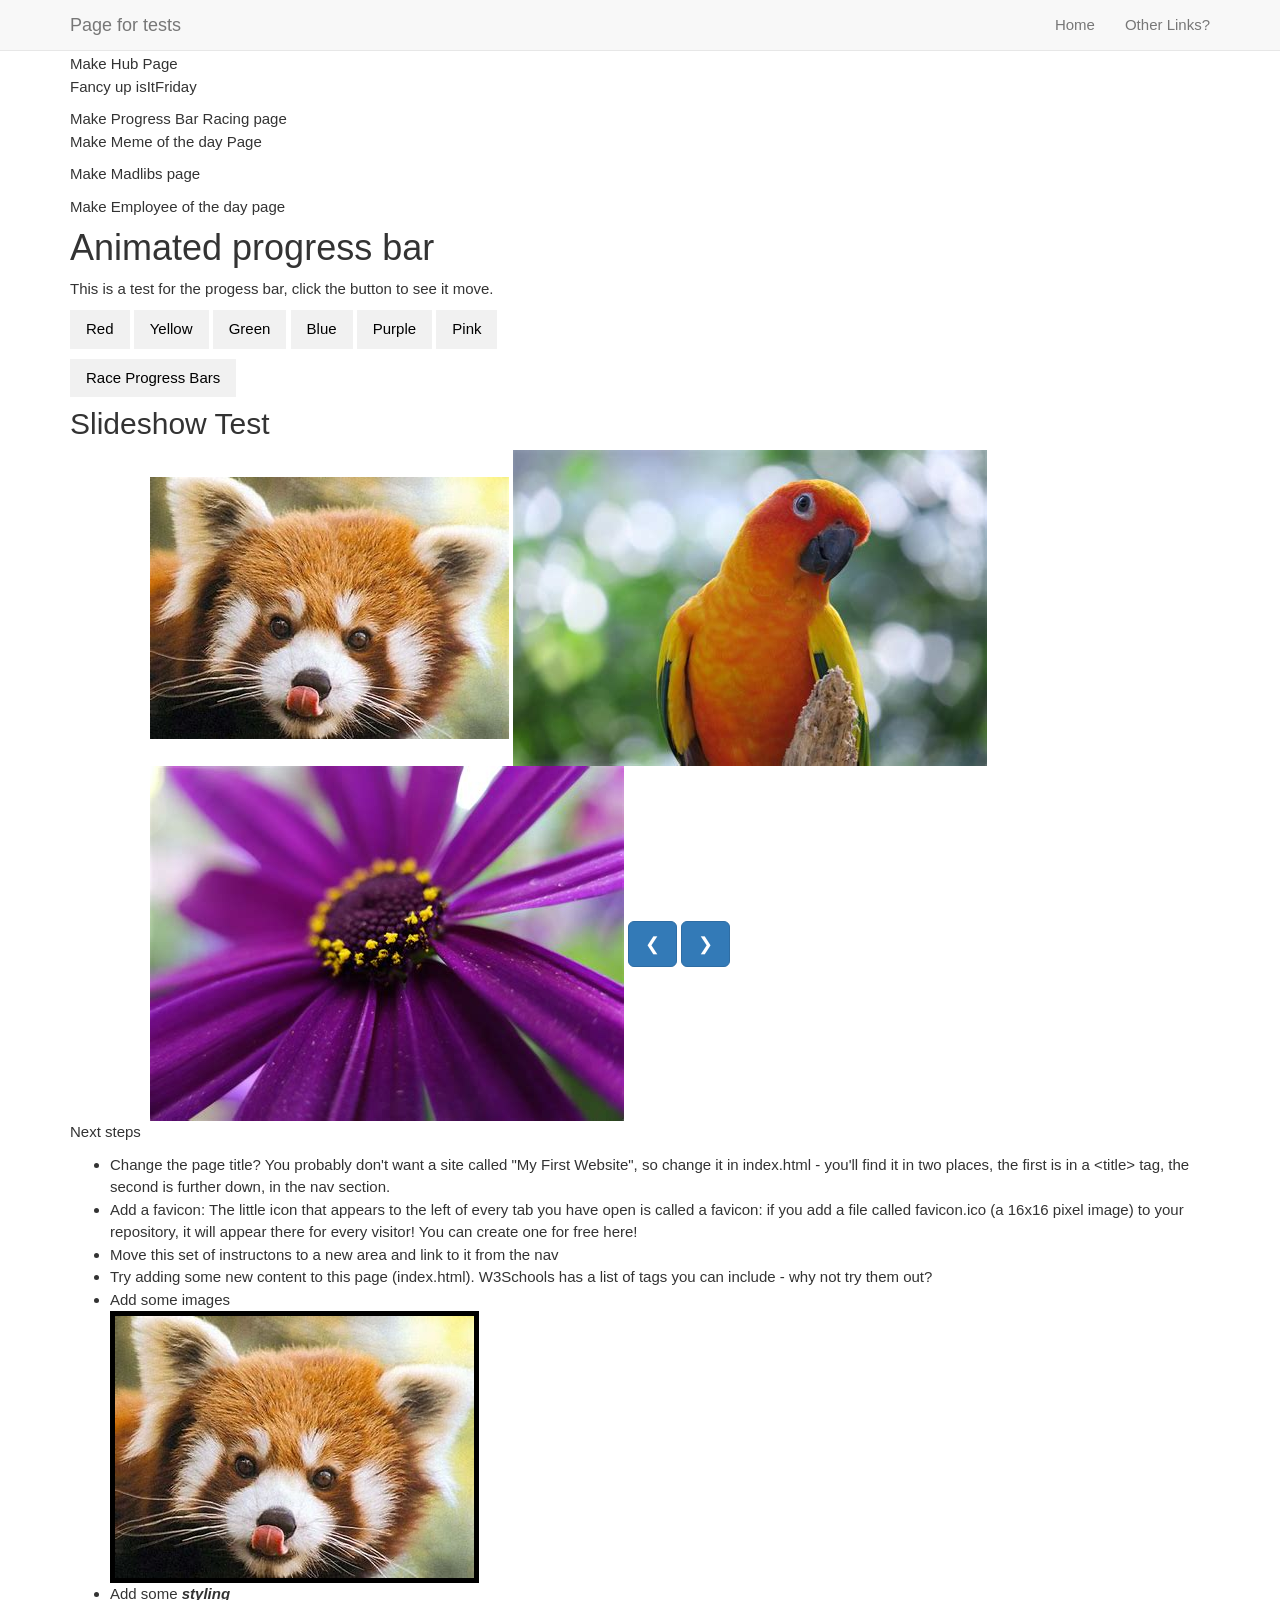
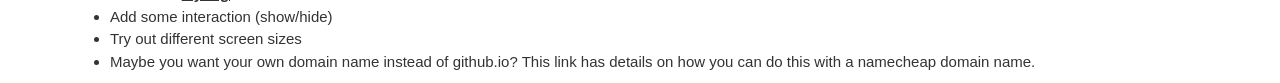
==== webpages/index.html @ 3375137e "Moved all HTML files into a folder, deleted empty txt file." ====
<!DOCTYPE html>
<html>
<head>
  <title>cahi2's Test Page</title>
  <!-- Latest compiled and minified CSS -->
  <link rel="stylesheet" href="https://maxcdn.bootstrapcdn.com/bootstrap/3.3.7/css/bootstrap.min.css" integrity="sha384-BVYiiSIFeK1dGmJRAkycuHAHRg32OmUcww7on3RYdg4Va+PmSTsz/K68vbdEjh4u" crossorigin="anonymous">
  <link rel="stylesheet" href="https://www.w3schools.com/w3css/4/w3.css">

  <!-- Optional theme -->
  <!-- <link rel="stylesheet" href="https://maxcdn.bootstrapcdn.com/bootstrap/3.3.7/css/bootstrap-theme.min.css" integrity="sha384-rHyoN1iRsVXV4nD0JutlnGaslCJuC7uwjduW9SVrLvRYooPp2bWYgmgJQIXwl/Sp" crossorigin="anonymous"> -->
  <link rel="stylesheet" href="css/website.css">
  <script src="https://code.jquery.com/jquery-3.2.1.slim.min.js" integrity="sha384-KJ3o2DKtIkvYIK3UENzmM7KCkRr/rE9/Qpg6aAZGJwFDMVNA/GpGFF93hXpG5KkN" crossorigin="anonymous"></script>
  <!-- Latest compiled and minified JavaScript -->
  <script src="https://maxcdn.bootstrapcdn.com/bootstrap/3.3.7/js/bootstrap.min.js" integrity="sha384-Tc5IQib027qvyjSMfHjOMaLkfuWVxZxUPnCJA7l2mCWNIpG9mGCD8wGNIcPD7Txa" crossorigin="anonymous"></script>
  <script src="js/website.js"></script>

  <!-- Scripts for the progress bar racer -->
  <script src="js/addAndRemoveBars.js"></script>
    <script src="js/progressBarRacers.js"></script>
  <meta name="viewport" content="width=device-width, initial-scale=1.0">
</head>


<body>

  <!-- Code for the nav bar -->
  <nav class="navbar navbar-default navbar-fixed-top">
    <div class="container">
      <div class="navbar-header">
        <button type="button" class="navbar-toggle collapsed" data-toggle="collapse" data-target="#navbar" aria-expanded="false" aria-controls="navbar">
          <span class="sr-only">Toggle navigation</span>
          <span class="icon-bar"></span>
          <span class="icon-bar"></span>
          <span class="icon-bar"></span>
        </button>
        <a class="navbar-brand" href="">Page for tests</a>
      </div>
      <div id="navbar" class="navbar-collapse collapse">
        <ul class="nav navbar-nav navbar-right">
          <li><a href="index.html">Home</a></li>
          <li><a href="codeweek.html">Other Links?</a></li>
        </ul>
      </div>
    </div>
  </nav>

  <!-- Page content starts here -->

  <div class="container">

    <h2> To Do List </h2>
     <pDone>Make Hub Page</pDone>
     <p>Fancy up isItFriday </p>
     <pDone>Make Progress Bar Racing page </pDone>
     <p>Make Meme of the day Page </p>
     <p>Make Madlibs page</p>
     <p>Make Employee of the day page</p>



    <!-- Test for the animated progress bar -->

    <h1>Animated progress bar</h1>
    <p> This is a test for the progess bar, click the button to see it move.</p>
    <button class="w3-button w3-light-grey" onclick="addRed()">Red</button>
    <button class="w3-button w3-light-grey" onclick="addYellow()">Yellow</button>
    <button class="w3-button w3-light-grey" onclick="addGreen()">Green</button>
      <button class="w3-button w3-light-grey" onclick="addBlue()">Blue</button>
    <button class="w3-button w3-light-grey" onclick="addPurple()">Purple</button>
    <button class="w3-button w3-light-grey" onclick="addPink()">Pink</button>
    <p> </p>
    <div class="w3-light-grey">
      <div id="racer0" class="w3-container w3-red" style="height:24px;width:1%; display: none;"></div>
      <div id="racer1" class="w3-container w3-yellow" style="height:24px;width:1%; display: none;"></div>
      <div id="racer2" class="w3-container w3-green" style="height:24px;width:1%; display: none;"></div>
      <div id="racer3" class="w3-container w3-blue" style="height:24px;width:1%; display: none;"></div>
      <div id="racer4" class="w3-container w3-purple" style="height:24px;width:1%; display: none;"></div>
      <div id="racer5" class="w3-container w3-pink" style="height:24px;width:1%; display: none;"></div>

    </div>
    <p> <p>
    <button class="w3-button w3-light-grey" onclick="move()">Race Progress Bars</button>


    <!-- Images for slideshow -->
    <h2>Slideshow Test </h2>
    <div class =" w3-content w3-display-container">
      <img class ="slideshow" src = "/images/test.jpg">
      <img class ="slideshow" src = "/images/test2.jpg">
      <img class ="slideshow" src = "/images/test3.jpg">

      <!-- Buttons for slideshow -->
      <button class="btn btn-primary btn-lg" onClick="plusDivs(-1)">&#10094;</button>
      <button class="btn btn-primary btn-lg" onClick="plusDivs(1)">&#10095;</button>
    </div>



    <!-- Random junk -->
    <p>Next steps</p>
    <ul>
      <li>Change the page title? You probably don't want a site called "My First Website", so change it in index.html - you'll find it in two places, the first is in a &lt;title&gt; tag, the second is further down, in the nav section.</li>
      <li>Add a favicon: The little icon that appears to the left of every tab you have open is called a favicon: if you add a file called favicon.ico (a 16x16 pixel image) to your repository, it will appear there for every visitor! You can create one for free <a href="http://onlinefavicon.com/">here!</a></li>
      <li>Move this set of instructons to a new area and link to it from the nav</li>
      <li>Try adding some new content to this page (index.html). <a href="https://www.w3schools.com/tags/">W3Schools</a> has a list of tags you can include - why not try them out?</li>
      <li>Add some images</li>
      <img src = "/images/test.jpg" style = "border:5px solid black">
      <li>Add some <i><u><b>styling</b></u></i></li>
      <li>Add some interaction (show/hide)</li>
      <li>Try out different screen sizes</li>
      <li>Maybe you want your own domain name instead of github.io? <a href="https://www.namecheap.com/support/knowledgebase/article.aspx/9645/2208/how-do-i-link-my-domain-to-github-pages">This link</a> has details on how you can do this with a namecheap domain name.</li>
    </ul>
  </div>
</body>
</html>
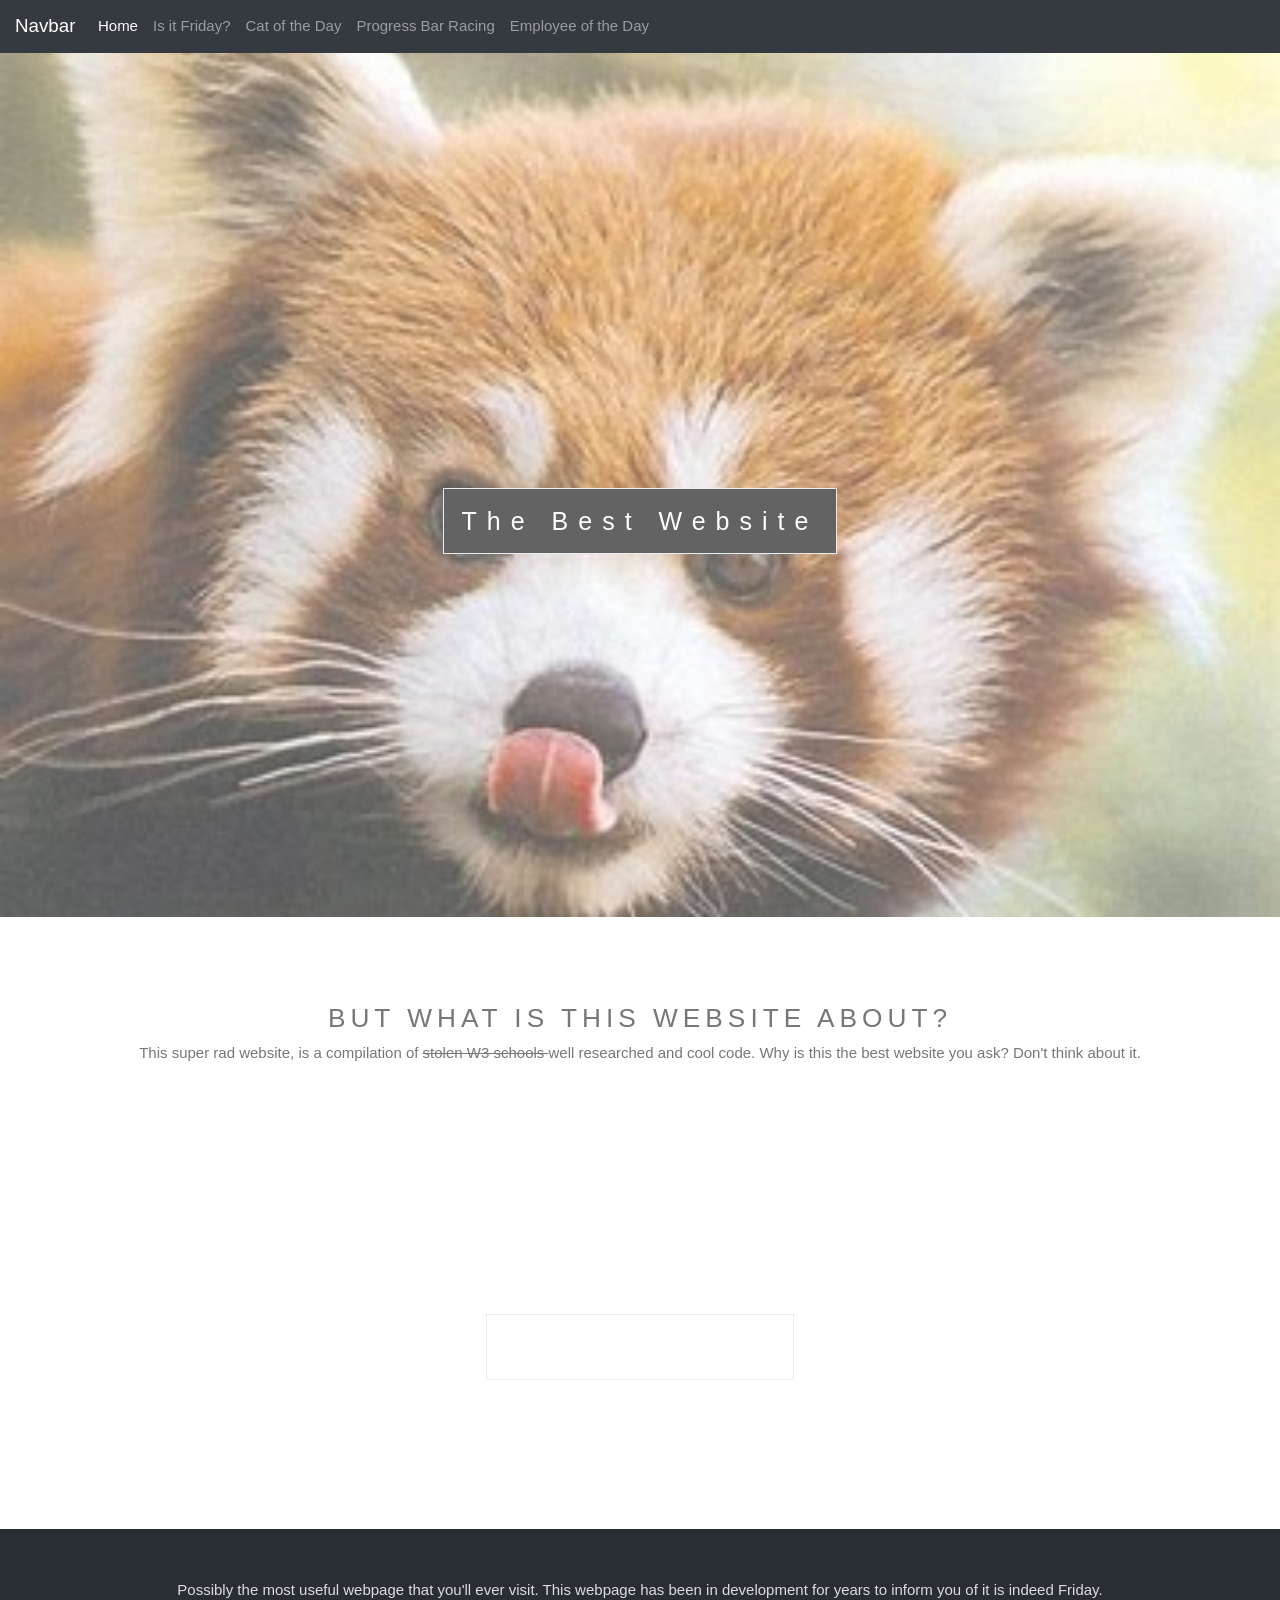
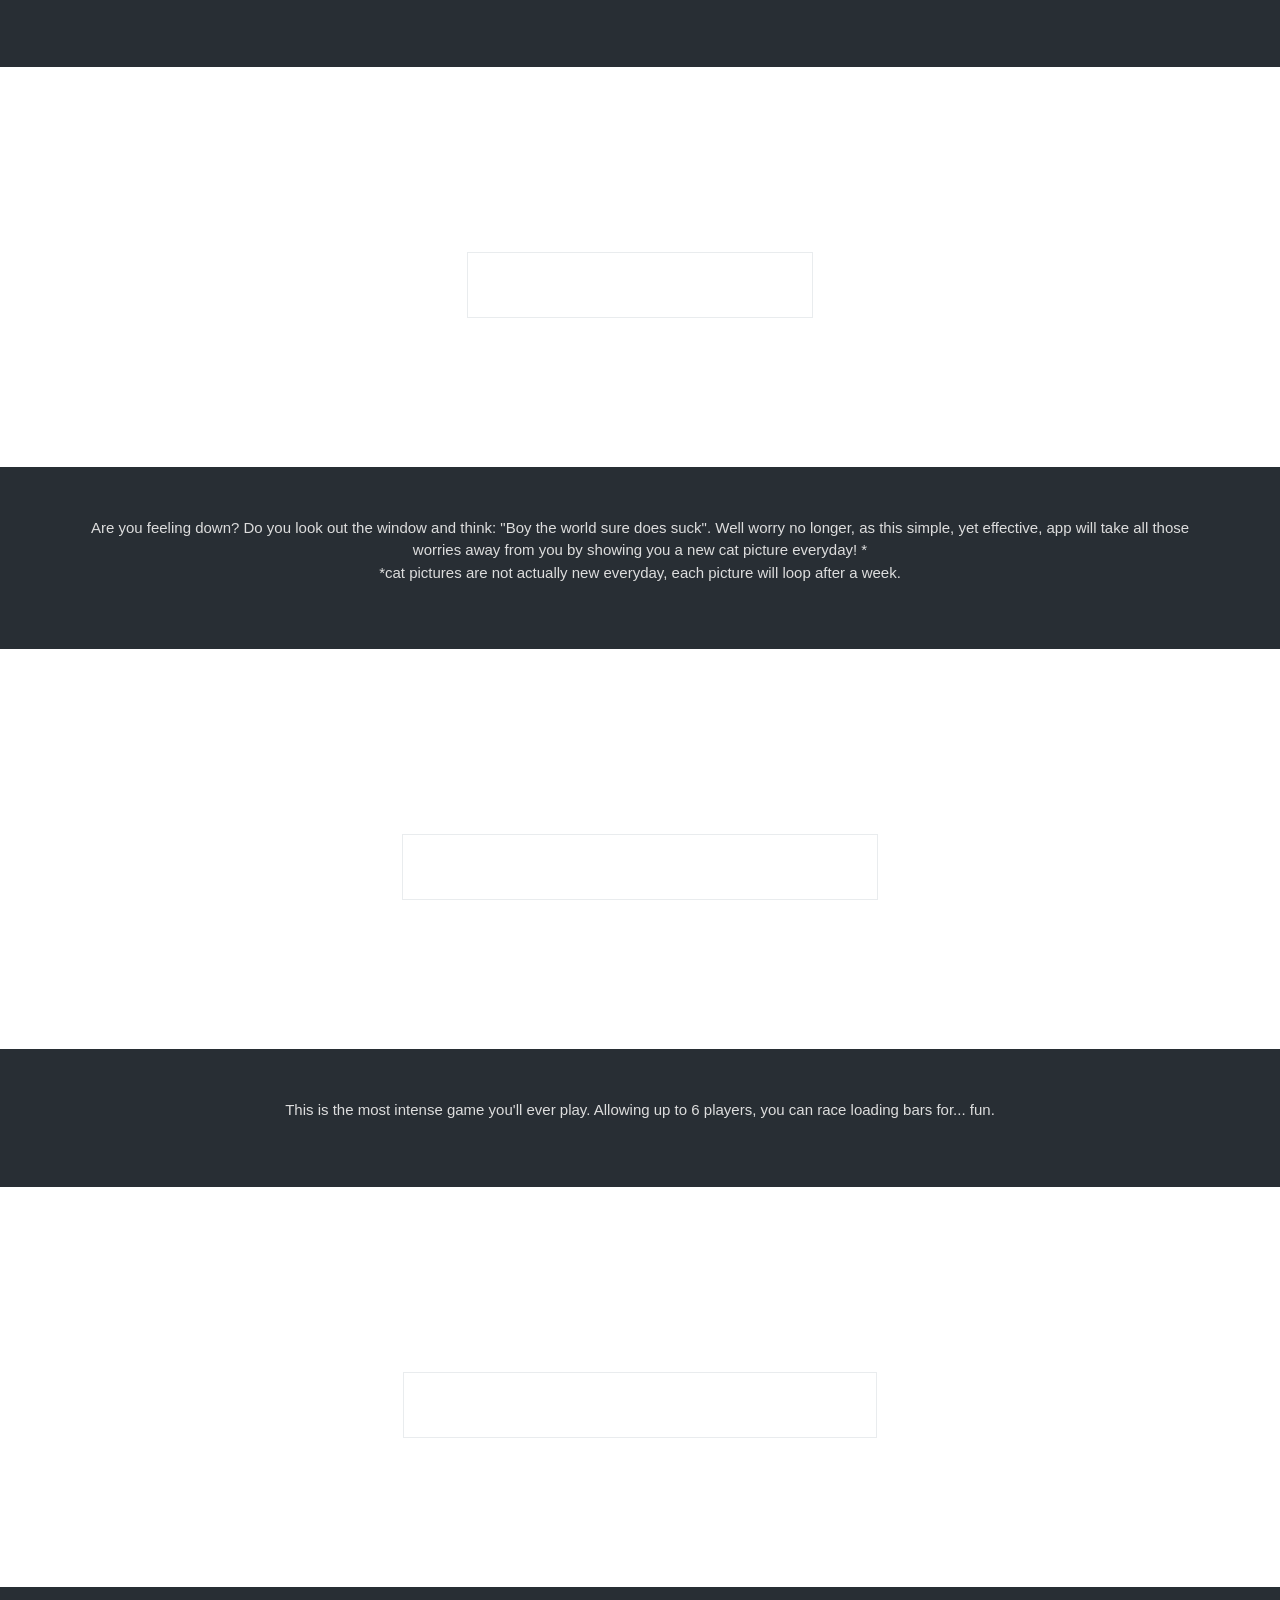
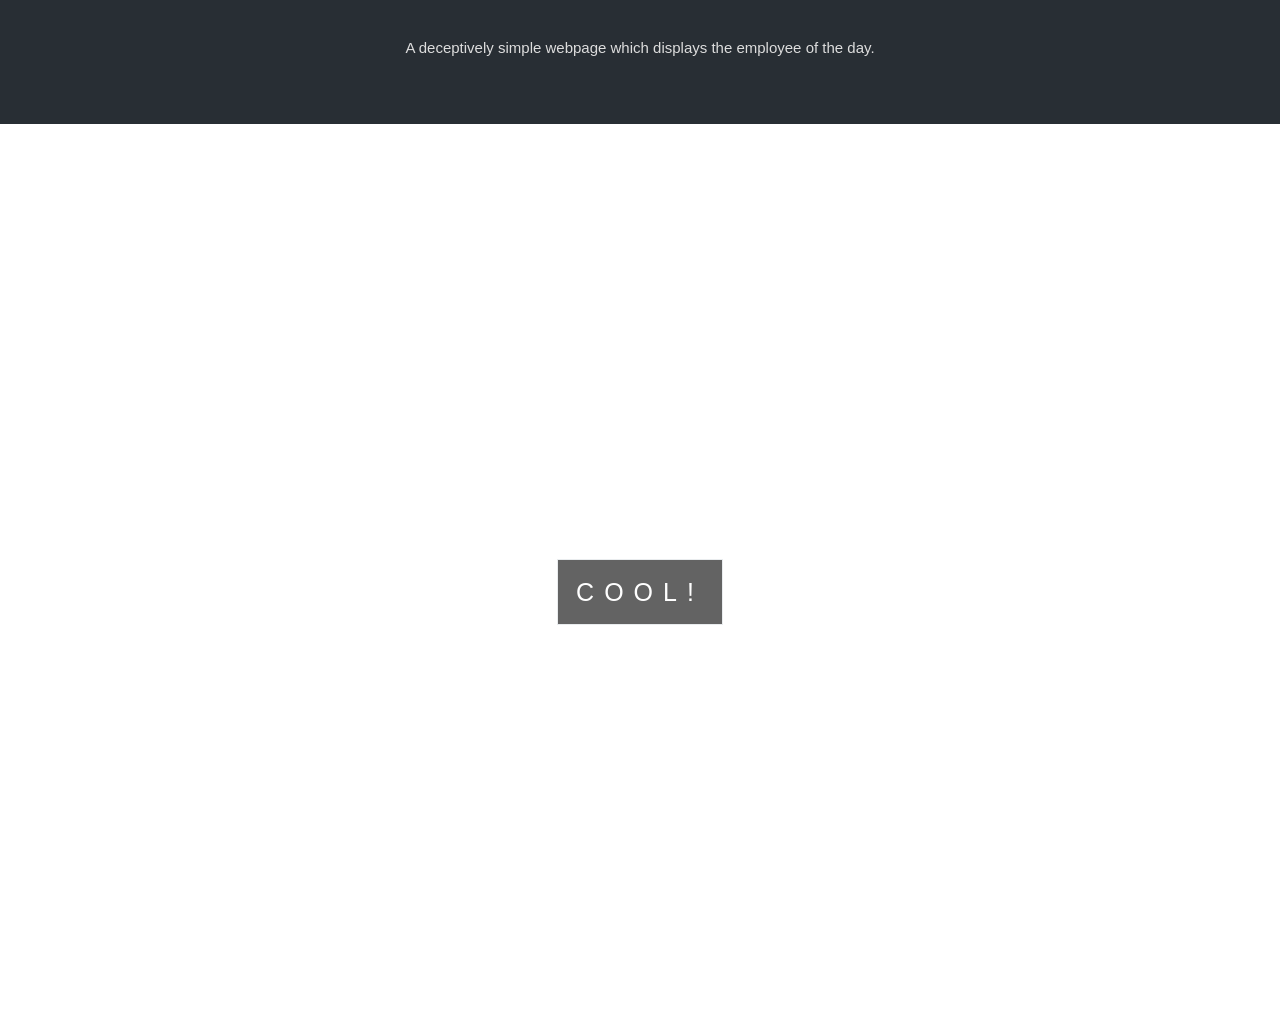
==== commit 13072063: "Moved index to testpage.html and copied main.html to index.html" ====
--- a/webpages/index.html
+++ b/webpages/index.html
@@ -1,115 +1,138 @@
 <!DOCTYPE html>
 <html>
 <head>
-  <title>cahi2's Test Page</title>
-  <!-- Latest compiled and minified CSS -->
-  <link rel="stylesheet" href="https://maxcdn.bootstrapcdn.com/bootstrap/3.3.7/css/bootstrap.min.css" integrity="sha384-BVYiiSIFeK1dGmJRAkycuHAHRg32OmUcww7on3RYdg4Va+PmSTsz/K68vbdEjh4u" crossorigin="anonymous">
+  <title>Code Week Site</title>
+  <meta name="viewport" content="width=device-width, initial-scale=1">
+
+  <!-- SCRIPTS -->
+  <script src="/js/expandingGrid.js"></script>
+
+  <!-- STYLESHEETS -->
+  <link rel="stylesheet" href="/css/main.css">
   <link rel="stylesheet" href="https://www.w3schools.com/w3css/4/w3.css">
+  <link rel="stylesheet" href="https://stackpath.bootstrapcdn.com/bootstrap/4.1.3/css/bootstrap.min.css" integrity="sha384-MCw98/SFnGE8fJT3GXwEOngsV7Zt27NXFoaoApmYm81iuXoPkFOJwJ8ERdknLPMO" crossorigin="anonymous">
 
-  <!-- Optional theme -->
-  <!-- <link rel="stylesheet" href="https://maxcdn.bootstrapcdn.com/bootstrap/3.3.7/css/bootstrap-theme.min.css" integrity="sha384-rHyoN1iRsVXV4nD0JutlnGaslCJuC7uwjduW9SVrLvRYooPp2bWYgmgJQIXwl/Sp" crossorigin="anonymous"> -->
-  <link rel="stylesheet" href="css/website.css">
-  <script src="https://code.jquery.com/jquery-3.2.1.slim.min.js" integrity="sha384-KJ3o2DKtIkvYIK3UENzmM7KCkRr/rE9/Qpg6aAZGJwFDMVNA/GpGFF93hXpG5KkN" crossorigin="anonymous"></script>
-  <!-- Latest compiled and minified JavaScript -->
-  <script src="https://maxcdn.bootstrapcdn.com/bootstrap/3.3.7/js/bootstrap.min.js" integrity="sha384-Tc5IQib027qvyjSMfHjOMaLkfuWVxZxUPnCJA7l2mCWNIpG9mGCD8wGNIcPD7Txa" crossorigin="anonymous"></script>
-  <script src="js/website.js"></script>
+  <style>
+  .parallax {
+      /* The image used */
+      background-image: url("/images/test.jpg");
 
-  <!-- Scripts for the progress bar racer -->
-  <script src="js/addAndRemoveBars.js"></script>
-    <script src="js/progressBarRacers.js"></script>
-  <meta name="viewport" content="width=device-width, initial-scale=1.0">
+      /* Set a specific height */
+      min-height: 500px;
+
+      /* Create the parallax scrolling effect */
+      background-attachment: fixed;
+      background-position: center;
+      background-repeat: no-repeat;
+      background-size: cover;
+  }
+  </style>
 </head>
-
-
 <body>
 
-  <!-- Code for the nav bar -->
-  <nav class="navbar navbar-default navbar-fixed-top">
-    <div class="container">
-      <div class="navbar-header">
-        <button type="button" class="navbar-toggle collapsed" data-toggle="collapse" data-target="#navbar" aria-expanded="false" aria-controls="navbar">
-          <span class="sr-only">Toggle navigation</span>
-          <span class="icon-bar"></span>
-          <span class="icon-bar"></span>
-          <span class="icon-bar"></span>
-        </button>
-        <a class="navbar-brand" href="">Page for tests</a>
-      </div>
-      <div id="navbar" class="navbar-collapse collapse">
-        <ul class="nav navbar-nav navbar-right">
-          <li><a href="index.html">Home</a></li>
-          <li><a href="codeweek.html">Other Links?</a></li>
-        </ul>
-      </div>
-    </div>
-  </nav>
+  <!-- NAVBAR -->
+   <nav class="navbar navbar-expand-lg navbar-dark bg-dark">
+     <a class="navbar-brand" href="#">Navbar</a>
+     <button class="navbar-toggler" type="button" data-toggle="collapse" data-target="#navbarColor02" aria-controls="navbarColor02" aria-expanded="false" aria-label="Toggle navigation">
+       <span class="navbar-toggler-icon"></span>
+     </button>
 
-  <!-- Page content starts here -->
+     <div class="collapse navbar-collapse" id="navbarColor02">
+       <ul class="navbar-nav mr-auto">
+         <li class="nav-item active">
+           <a class="nav-link" href="main">Home <span class="sr-only">(current)</span></a>
+         </li>
+         <li class="nav-item">
+           <a class="nav-link" href="isItFriday.html">Is it Friday?</a>
+         </li>
+         <li class="nav-item">
+           <a class="nav-link" href="catPicOfTheDay.html">Cat of the Day</a>
+         </li>
+         <li class="nav-item">
+           <a class="nav-link" href="progressbarracing.html">Progress Bar Racing</a>
+         </li>
+         <li class="nav-item">
+           <a class="nav-link" href="#.html">Employee of the Day</a>
+         </li>
+       </form>
+     </div>
+   </nav>
 
-  <div class="container">
+   <!-- Content starts here-------------------------------------------------------->
 
-    <h2> To Do List </h2>
-     <pDone>Make Hub Page</pDone>
-     <p>Fancy up isItFriday </p>
-     <pDone>Make Progress Bar Racing page </pDone>
-     <p>Make Meme of the day Page </p>
-     <p>Make Madlibs page</p>
-     <p>Make Employee of the day page</p>
+   <div class="bgimg-1">
+     <div class="caption">
+       <span class="border">The Best Website</span>
+     </div>
+   </div>
 
+   <div style="color: #777;background-color:white;text-align:center;padding:50px 80px;text-align: center;">
+     <h3 style="text-align:center;">But what is this website about?</h3>
+     <p> This super rad website, is a compilation of <s> stolen W3 schools </s> well researched and cool code.
+       Why is this the best website you ask? Don't think about it.
+     </p>
+   </div>
 
+<!--IS IT FRIDAY -->
+   <div class="bgimg-2">
+     <div class="caption">
+       <span class="border" style="background-color:transparent;font-size:25px;color: #ffffff ;"><strong>Is it Friday?</strong></span>
+     </div>
+   </div>
 
-    <!-- Test for the animated progress bar -->
+   <div style="position:relative;">
+     <div style="color:#ddd;background-color:#282E34;text-align:center;padding:50px 80px;text-align: center;">
+       <p>Possibly the most useful webpage that you'll ever visit. This webpage has been in development for years to inform you of it is indeed Friday.</p>
+     </div>
+   </div>
 
-    <h1>Animated progress bar</h1>
-    <p> This is a test for the progess bar, click the button to see it move.</p>
-    <button class="w3-button w3-light-grey" onclick="addRed()">Red</button>
-    <button class="w3-button w3-light-grey" onclick="addYellow()">Yellow</button>
-    <button class="w3-button w3-light-grey" onclick="addGreen()">Green</button>
-      <button class="w3-button w3-light-grey" onclick="addBlue()">Blue</button>
-    <button class="w3-button w3-light-grey" onclick="addPurple()">Purple</button>
-    <button class="w3-button w3-light-grey" onclick="addPink()">Pink</button>
-    <p> </p>
-    <div class="w3-light-grey">
-      <div id="racer0" class="w3-container w3-red" style="height:24px;width:1%; display: none;"></div>
-      <div id="racer1" class="w3-container w3-yellow" style="height:24px;width:1%; display: none;"></div>
-      <div id="racer2" class="w3-container w3-green" style="height:24px;width:1%; display: none;"></div>
-      <div id="racer3" class="w3-container w3-blue" style="height:24px;width:1%; display: none;"></div>
-      <div id="racer4" class="w3-container w3-purple" style="height:24px;width:1%; display: none;"></div>
-      <div id="racer5" class="w3-container w3-pink" style="height:24px;width:1%; display: none;"></div>
+<!--CAT OF THE DAY -->
+   <div class="bgimg-3">
+     <div class="caption">
+       <span class="border" style="background-color:transparent;font-size:25px;color: #ffffff ;"><strong>Cat of the Day</strong></span>
+     </div>
+   </div>
 
-    </div>
-    <p> <p>
-    <button class="w3-button w3-light-grey" onclick="move()">Race Progress Bars</button>
+   <div style="position:relative;">
+     <div style="color:#ddd;background-color:#282E34;text-align:center;padding:50px 80px;text-align: center;">
+       <p>Are you feeling down? Do you look out the window and think:
+         "Boy the world sure does suck". Well worry no longer, as this
+         simple, yet effective, app will take all those worries away from you
+         by showing you a new cat picture everyday! * <br>
+         *cat pictures are not actually new everyday, each picture will loop after a week.</p>
+     </div>
+   </div>
 
+<!--PROGRESS BAR RACING -->
+   <div class="bgimg-4">
+     <div class="caption">
+       <span class="border" style="background-color:transparent;font-size:25px;color: #ffffff ;"><strong>Progress Bar Racing</strong></span>
+     </div>
+   </div>
 
-    <!-- Images for slideshow -->
-    <h2>Slideshow Test </h2>
-    <div class =" w3-content w3-display-container">
-      <img class ="slideshow" src = "/images/test.jpg">
-      <img class ="slideshow" src = "/images/test2.jpg">
-      <img class ="slideshow" src = "/images/test3.jpg">
+   <div style="position:relative;">
+     <div style="color:#ddd;background-color:#282E34;text-align:center;padding:50px 80px;text-align: center;">
+       <p>This is the most intense game you'll ever play. Allowing up to 6 players, you can race loading bars for... fun.</p>
+     </div>
+   </div>
 
-      <!-- Buttons for slideshow -->
-      <button class="btn btn-primary btn-lg" onClick="plusDivs(-1)">&#10094;</button>
-      <button class="btn btn-primary btn-lg" onClick="plusDivs(1)">&#10095;</button>
-    </div>
+<!-- EMPLOYEE OF THE DAY -->
+   <div class="bgimg-5">
+     <div class="caption">
+       <span class="border" style="background-color:transparent;font-size:25px;color: #ffffff ;"><strong>Employee of the Day</strong></span>
+     </div>
+   </div>
 
+   <div style="position:relative;">
+     <div style="color:#ddd;background-color:#282E34;text-align:center;padding:50px 80px;text-align: center;">
+       <p>A deceptively simple webpage which displays the employee of the day.</p>
+     </div>
+   </div>
 
-
-    <!-- Random junk -->
-    <p>Next steps</p>
-    <ul>
-      <li>Change the page title? You probably don't want a site called "My First Website", so change it in index.html - you'll find it in two places, the first is in a &lt;title&gt; tag, the second is further down, in the nav section.</li>
-      <li>Add a favicon: The little icon that appears to the left of every tab you have open is called a favicon: if you add a file called favicon.ico (a 16x16 pixel image) to your repository, it will appear there for every visitor! You can create one for free <a href="http://onlinefavicon.com/">here!</a></li>
-      <li>Move this set of instructons to a new area and link to it from the nav</li>
-      <li>Try adding some new content to this page (index.html). <a href="https://www.w3schools.com/tags/">W3Schools</a> has a list of tags you can include - why not try them out?</li>
-      <li>Add some images</li>
-      <img src = "/images/test.jpg" style = "border:5px solid black">
-      <li>Add some <i><u><b>styling</b></u></i></li>
-      <li>Add some interaction (show/hide)</li>
-      <li>Try out different screen sizes</li>
-      <li>Maybe you want your own domain name instead of github.io? <a href="https://www.namecheap.com/support/knowledgebase/article.aspx/9645/2208/how-do-i-link-my-domain-to-github-pages">This link</a> has details on how you can do this with a namecheap domain name.</li>
-    </ul>
-  </div>
-</body>
-</html>
+   <div class="bgimg-1">
+     <div class="caption">
+       <span class="border">COOL!</span>
+     </div>
+   </div>
+        </body>
+        </html>
--- a/css/main.css
+++ b/css/main.css
@@ -0,0 +1,69 @@
+body, html {
+  height: 100%;
+  margin: 0;
+  font: 400 15px/1.8 "Lato", sans-serif;
+  color: #777;
+}
+
+.bgimg-1, .bgimg-2, .bgimg-3, .bgimg-4, .bgimg-5 {
+  position: relative;
+  opacity: 0.65;
+  background-attachment: fixed;
+  background-position: center;
+  background-repeat: no-repeat;
+  background-size: cover;
+
+}
+.bgimg-1 {
+  background-image: url("/images/test.jpg");
+  min-height: 100%;
+}
+
+.bgimg-2 {
+  background-image: url("/images/test2.jpg");
+  min-height: 400px;
+}
+
+.bgimg-3 {
+  background-image: url("/images/test3.jpg");
+  min-height: 400px;
+}
+.bgimg-4 {
+  background-image: url("/images/test4.jpg");
+  min-height: 400px;
+}
+.bgimg-5 {
+  background-image: url("/images/test5.jpg");
+  min-height: 400px;
+}
+
+.caption {
+  position: absolute;
+  left: 0;
+  top: 50%;
+  width: 100%;
+  text-align: center;
+  color: #000;
+}
+
+.caption span.border {
+  background-color: #111;
+  color: #fff;
+  padding: 18px;
+  font-size: 25px;
+  letter-spacing: 10px;
+}
+
+h3 {
+  letter-spacing: 5px;
+  text-transform: uppercase;
+  font: 20px "Lato", sans-serif;
+  color: #111;
+}
+
+/* Turn off parallax scrolling for tablets and phones */
+@media only screen and (max-device-width: 1024px) {
+    .bgimg-1, .bgimg-2, .bgimg-3, .bgimg-4, .bgimg-5 {
+        background-attachment: scroll;
+    }
+}
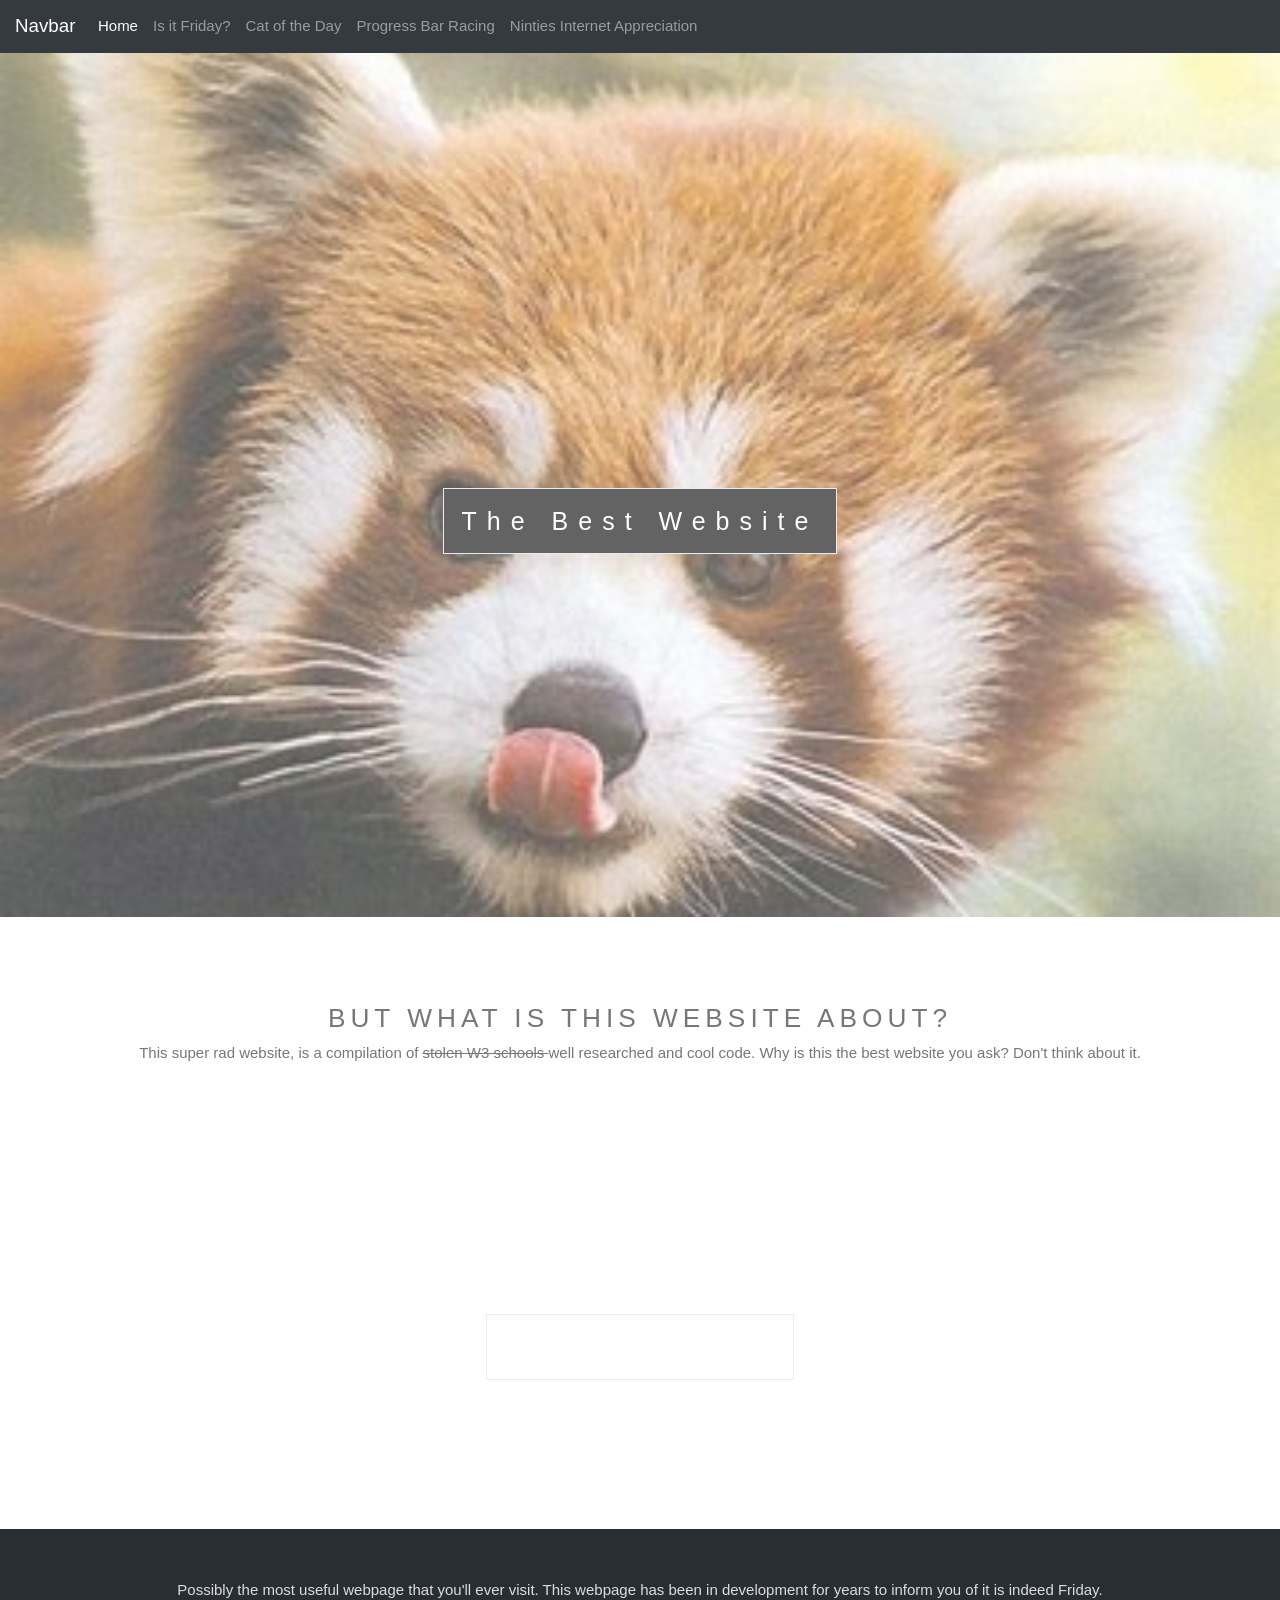
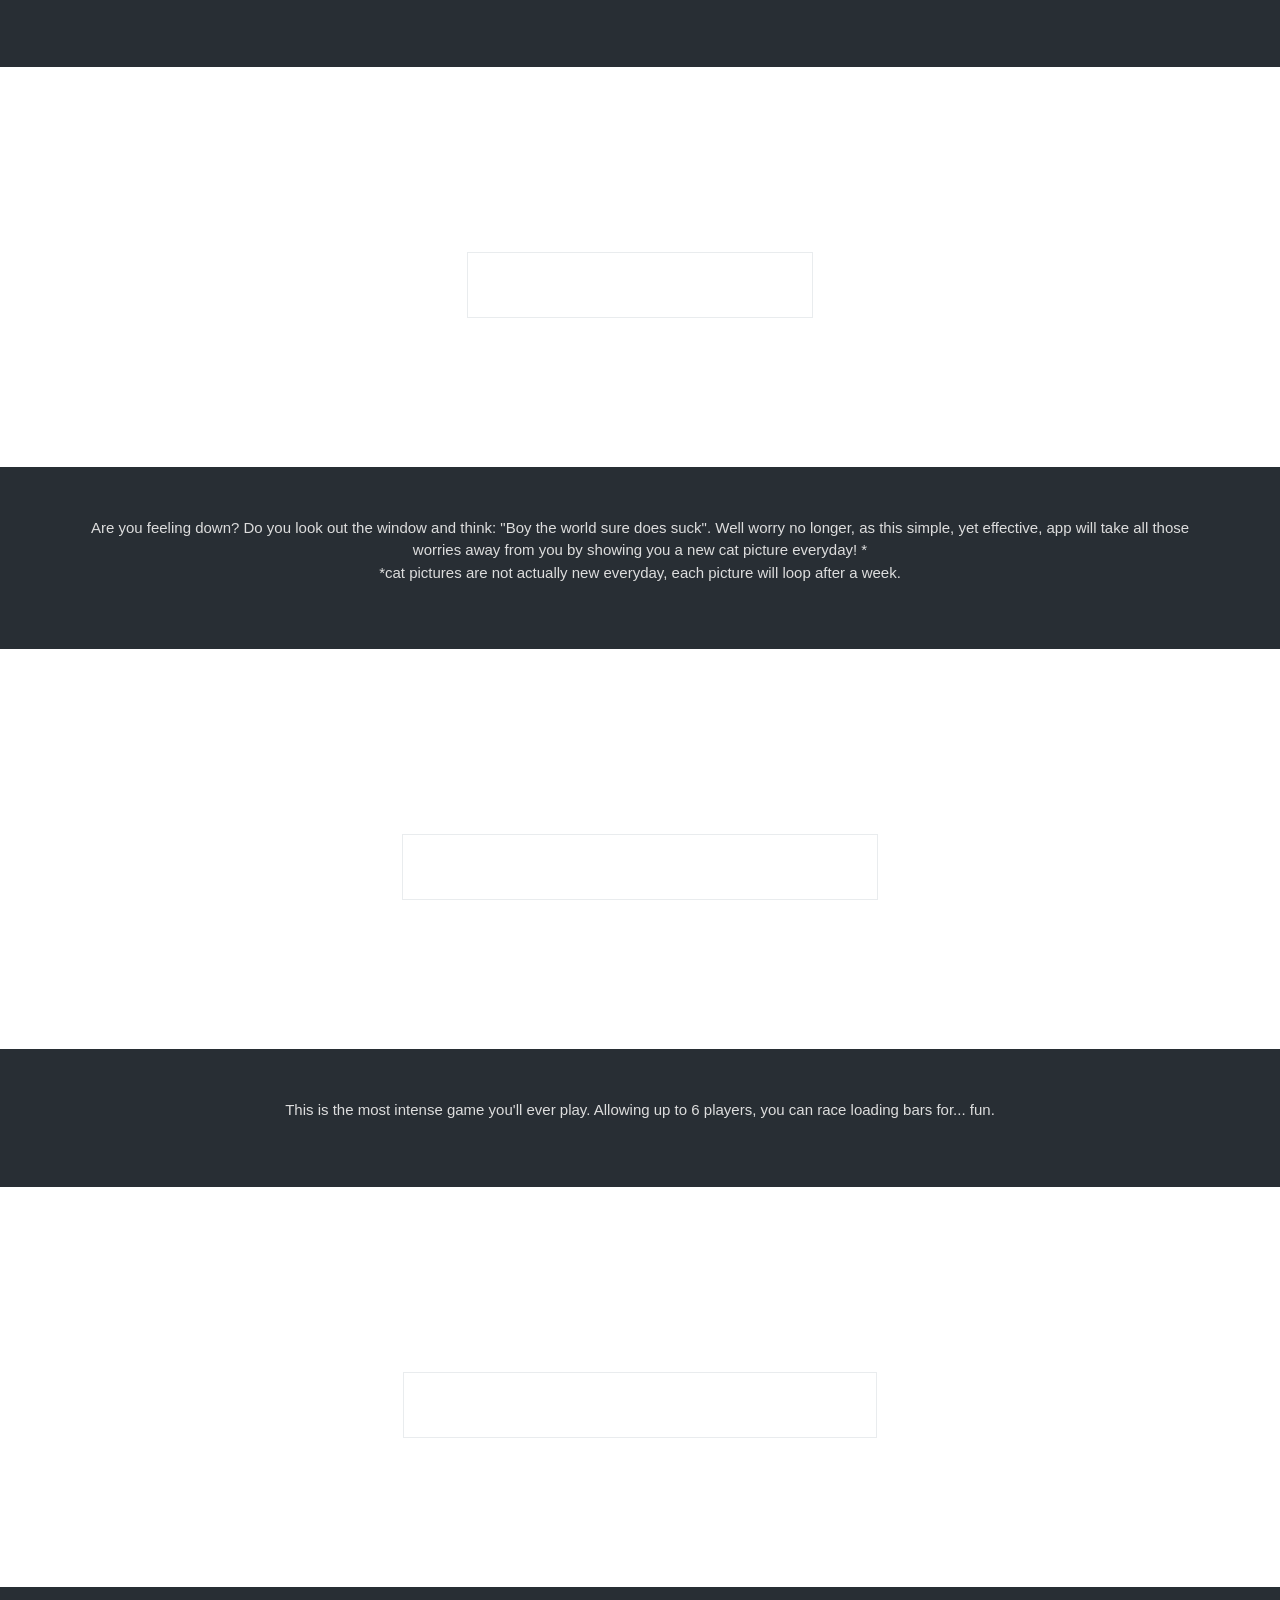
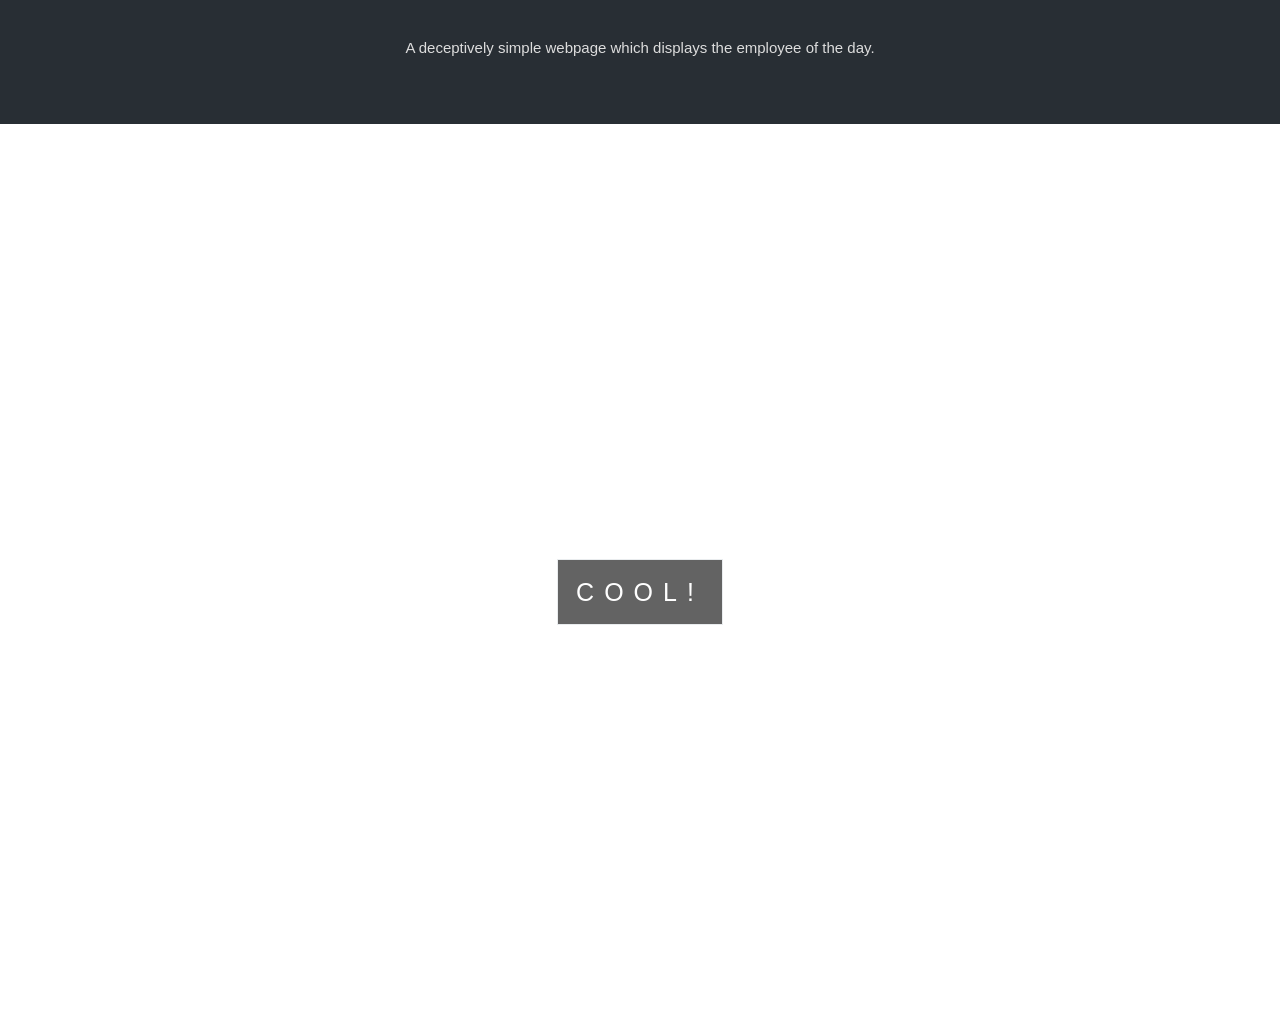
==== commit cb7d71db: "Removed Employee of the day from the navbars and main page, replaced it with 90s internet" ====
--- a/webpages/index.html
+++ b/webpages/index.html
@@ -29,7 +29,6 @@
   </style>
 </head>
 <body>
-
   <!-- NAVBAR -->
    <nav class="navbar navbar-expand-lg navbar-dark bg-dark">
      <a class="navbar-brand" href="#">Navbar</a>
@@ -52,7 +51,7 @@
            <a class="nav-link" href="progressbarracing.html">Progress Bar Racing</a>
          </li>
          <li class="nav-item">
-           <a class="nav-link" href="#.html">Employee of the Day</a>
+           <a class="nav-link" href="#.nintiesInternet.html">Ninties Internet Appreciation</a>
          </li>
        </form>
      </div>
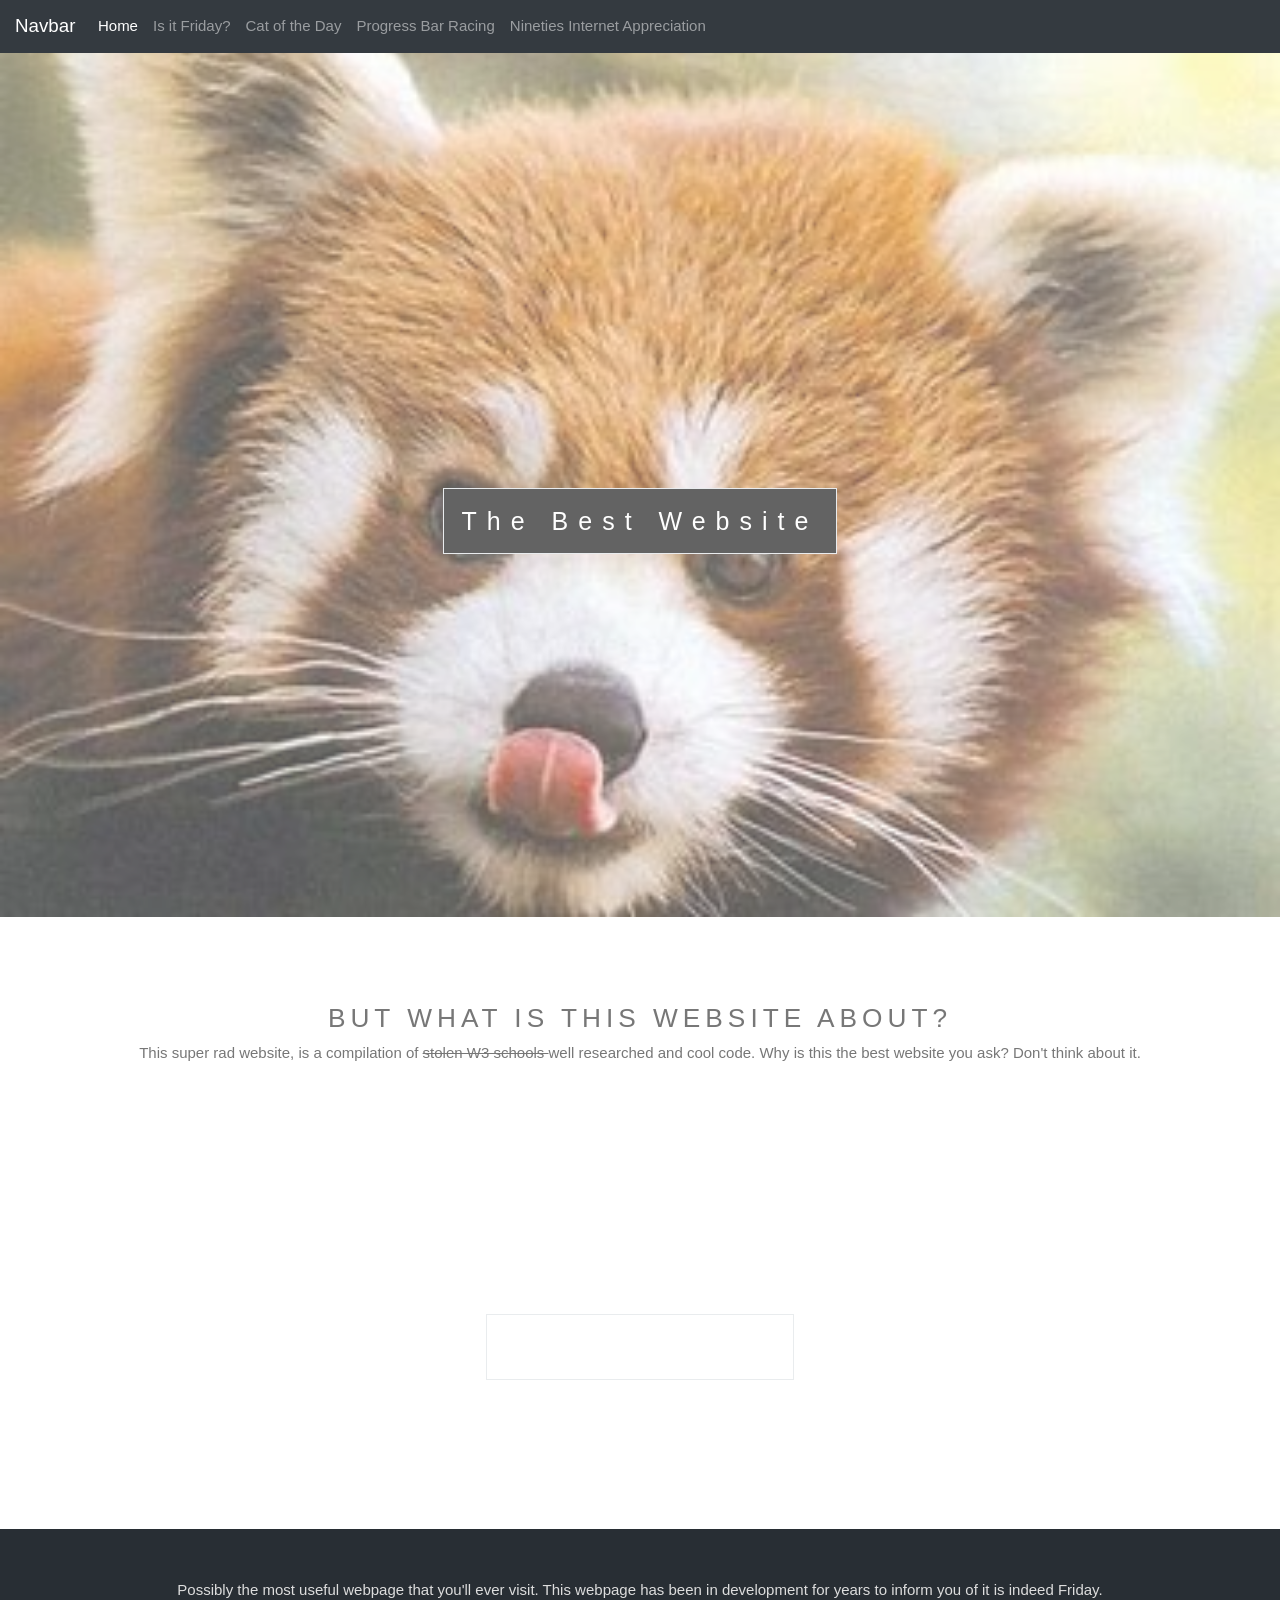
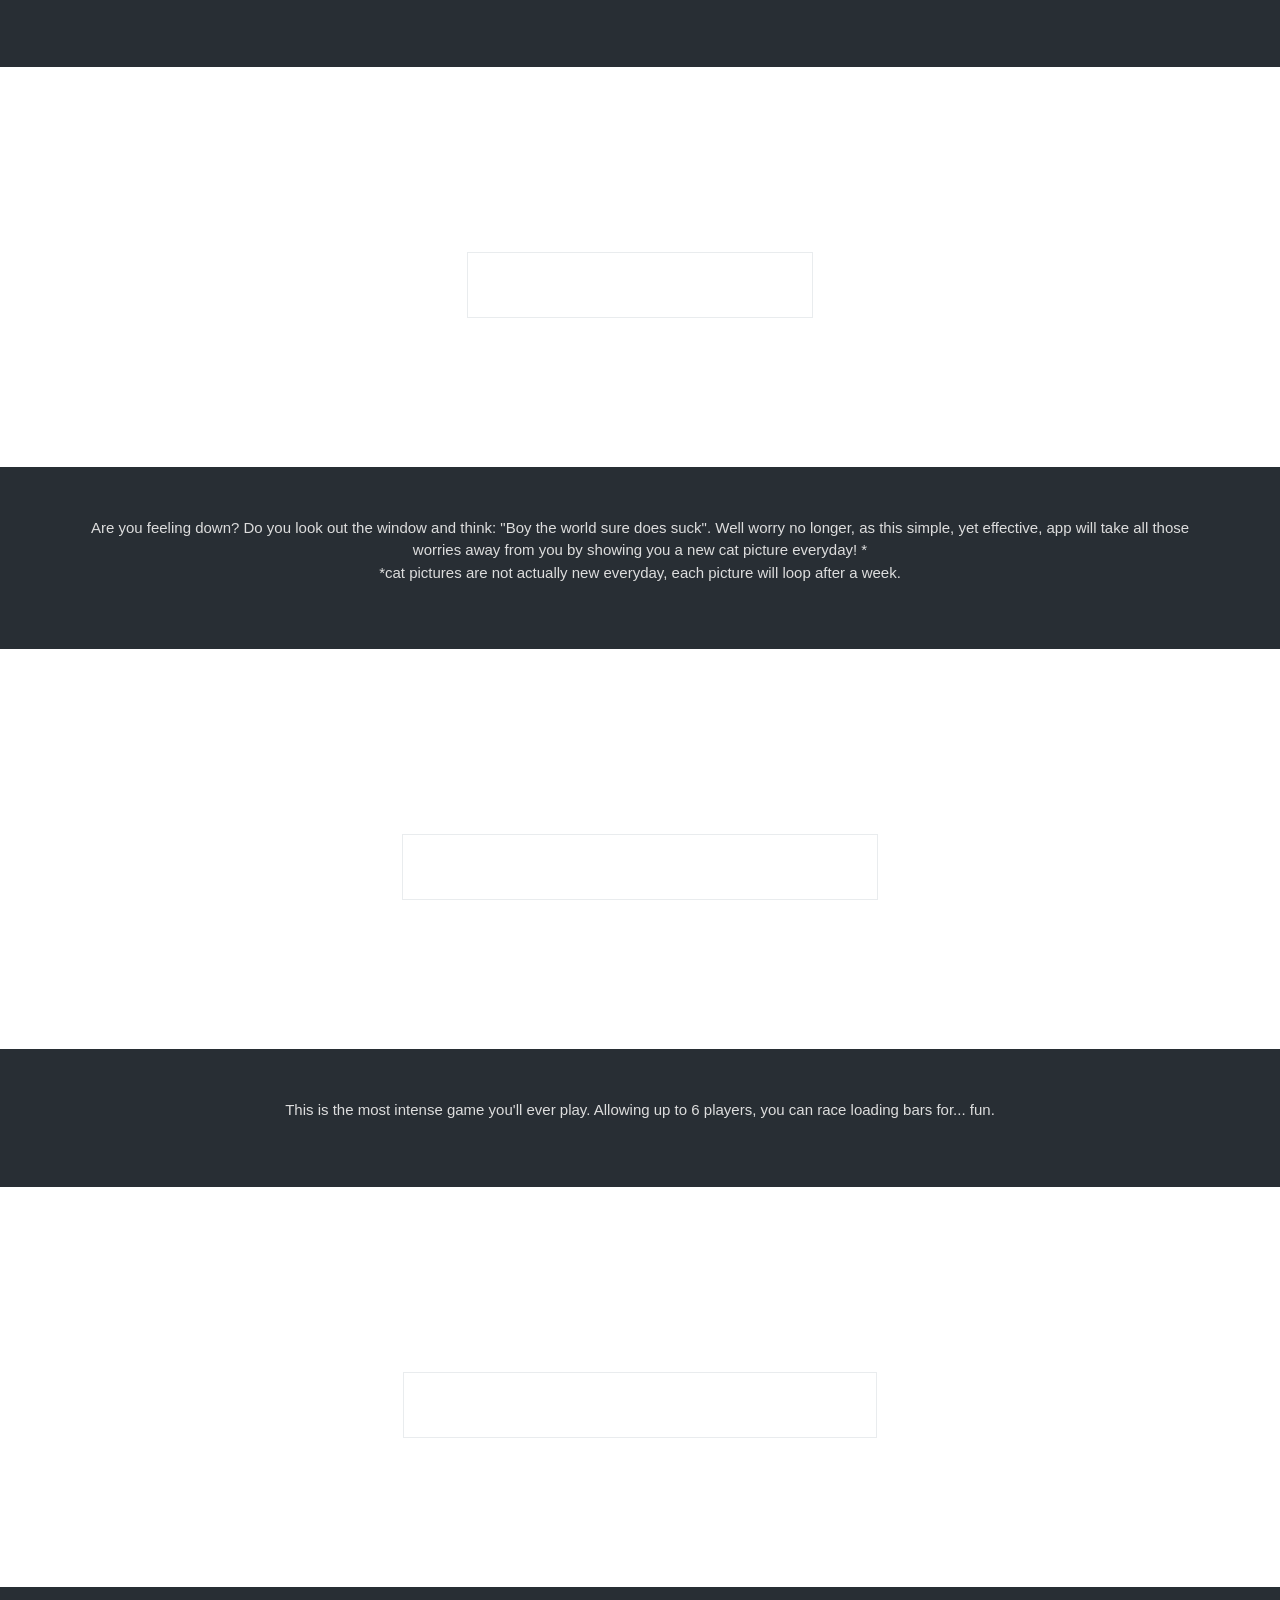
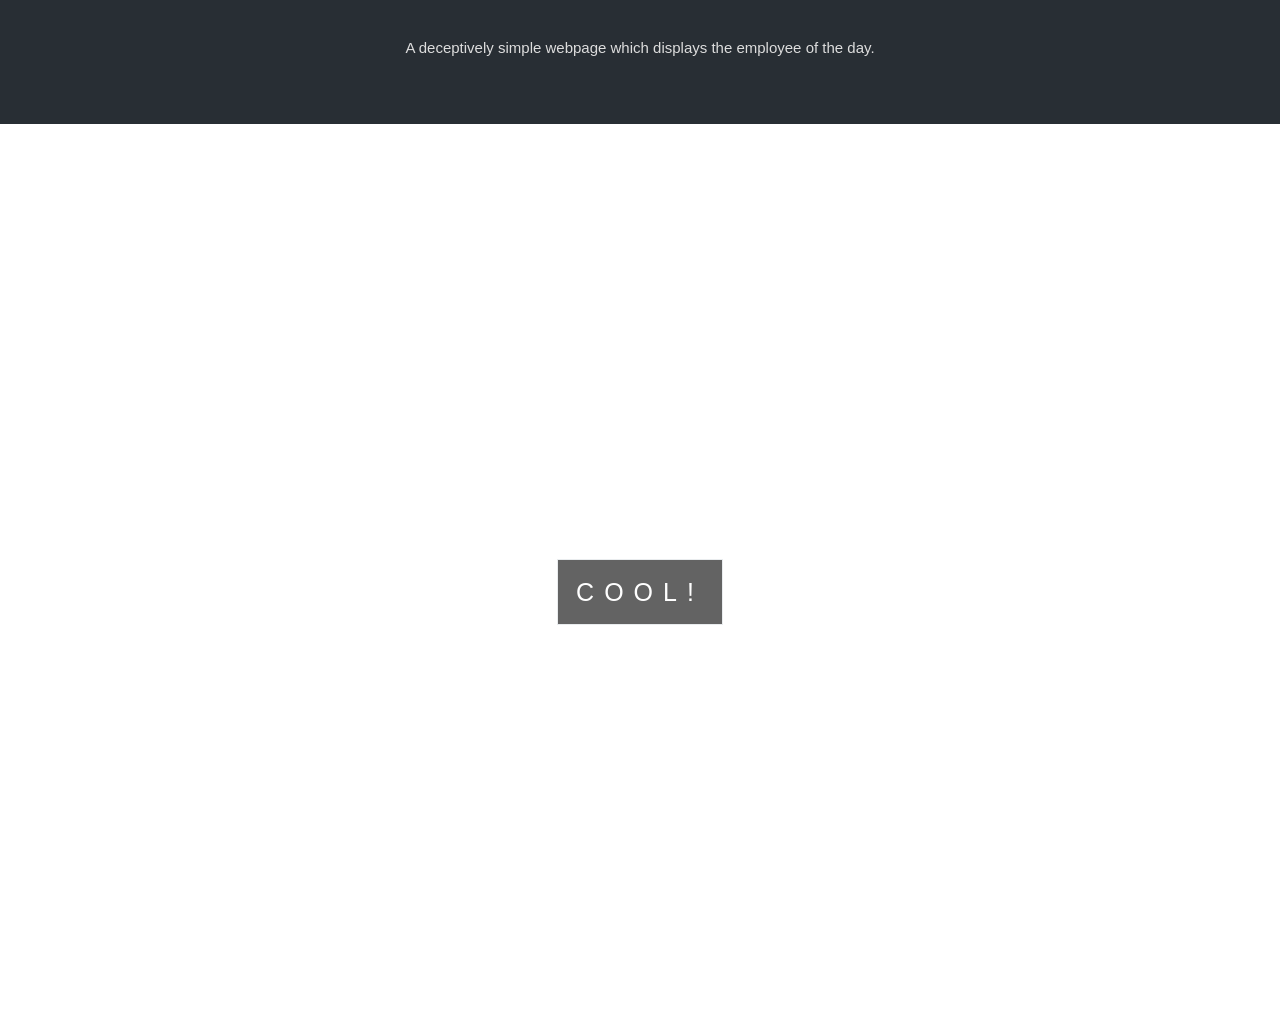
==== commit 61fe414b: "Fixing spelling of Nineties" ====
--- a/webpages/index.html
+++ b/webpages/index.html
@@ -51,11 +51,12 @@
            <a class="nav-link" href="progressbarracing.html">Progress Bar Racing</a>
          </li>
          <li class="nav-item">
-           <a class="nav-link" href="#.nintiesInternet.html">Ninties Internet Appreciation</a>
+           <a class="nav-link" href="#.nintiesInternet.html">Nineties Internet Appreciation</a>
          </li>
        </form>
      </div>
    </nav>
+
 
    <!-- Content starts here-------------------------------------------------------->
 
